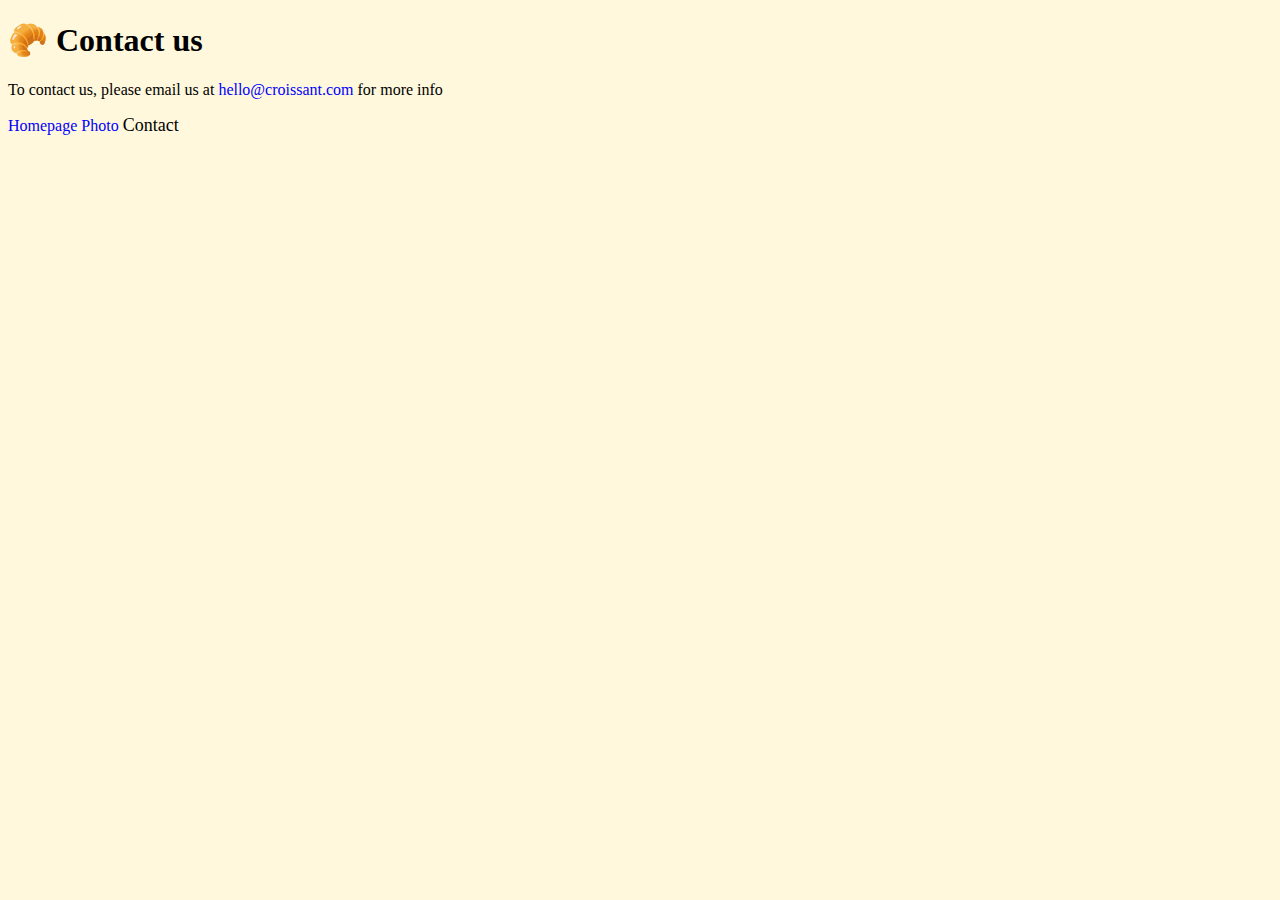
==== contact.html @ 19045e1e "first uploading" ====
<!DOCTYPE html>
<html lang="en">
  <head>
    <meta charset="UTF-8" />
    <meta http-equiv="X-UA-Compatible" content="IE=edge" />
    <meta name="viewport" content="width=device-width, initial-scale=1.0" />
    <link
      href="https://cdn.jsdelivr.net/npm/bootstrap@5.2.3/dist/css/bootstrap.min.css"
      rel="stylesheet"
      integrity="sha384-rbsA2VBKQhggwzxH7pPCaAqO46MgnOM80zW1RWuH61DGLwZJEdK2Kadq2F9CUG65"
      crossorigin="anonymous"
    />
    <link rel="stylesheet" href="/css/style.css" />
    <title>Contact</title>
  </head>
  <body>
    <h1 class="text-center mt-3">🥐 Contact us</h1>
    <p class="text-center">
      To contact us, please email us at
      <a href="mailto:hello@croissant.com">hello@croissant.com</a>
      for more info
    </p>
    <div class="text-center">
      <a class="me-4" href="/">Homepage</a>
      <a class="me-4" href="/photo.html">Photo</a>
      <a class="active" href="/contact.html">Contact</a>
    </div>
  </body>
</html>
---- css/style.css ----
body {
  background-color: cornsilk;
}
a {
  color: blue;
  text-decoration: none;
}
a:hover {
  cursor: pointer;
  text-decoration: underline;
  color: blue;
}
.active {
  text-decoration: none;
  color: black;
  font-size: large;
}
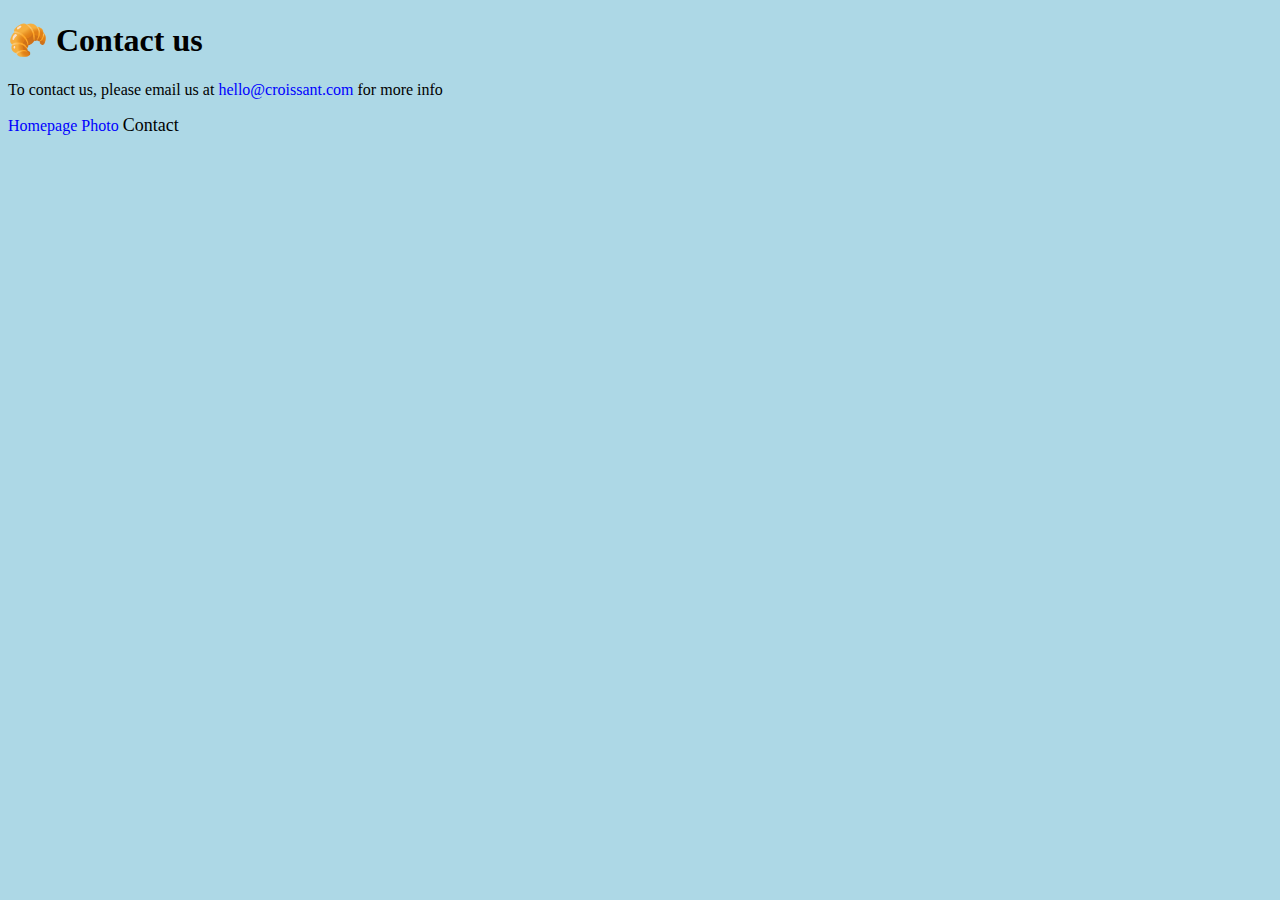
==== commit 718ab625: "update SEO" ====
--- a/contact.html
+++ b/contact.html
@@ -4,26 +4,29 @@
     <meta charset="UTF-8" />
     <meta http-equiv="X-UA-Compatible" content="IE=edge" />
     <meta name="viewport" content="width=device-width, initial-scale=1.0" />
+    <meta name="description" content="contact croissant.com to learn more about our croissants">
     <link
       href="https://cdn.jsdelivr.net/npm/bootstrap@5.2.3/dist/css/bootstrap.min.css"
       rel="stylesheet"
       integrity="sha384-rbsA2VBKQhggwzxH7pPCaAqO46MgnOM80zW1RWuH61DGLwZJEdK2Kadq2F9CUG65"
       crossorigin="anonymous"
     />
+    
     <link rel="stylesheet" href="/css/style.css" />
-    <title>Contact</title>
+    <title>Contact us - croissant.com</title>
   </head>
   <body>
     <h1 class="text-center mt-3">🥐 Contact us</h1>
     <p class="text-center">
       To contact us, please email us at
-      <a href="mailto:hello@croissant.com">hello@croissant.com</a>
+      <a title="contact us by email" href="mailto:hello@croissant.com">hello@croissant.com</a>
       for more info
     </p>
     <div class="text-center">
-      <a class="me-4" href="/">Homepage</a>
-      <a class="me-4" href="/photo.html">Photo</a>
-      <a class="active" href="/contact.html">Contact</a>
+      <a class="me-4" title="Home" href="/">Homepage</a>
+      <a class="me-4" title="Croissant photo" href="/photo.html">Photo</a>
+      <a title="contact - croissant.com" href="/contact.html" class="active">Contact</a>
+    </div>
     </div>
   </body>
 </html>
--- a/css/style.css
+++ b/css/style.css
@@ -1,5 +1,5 @@
 body {
-  background-color: cornsilk;
+  background-color:lightblue;
 }
 a {
   color: blue;
